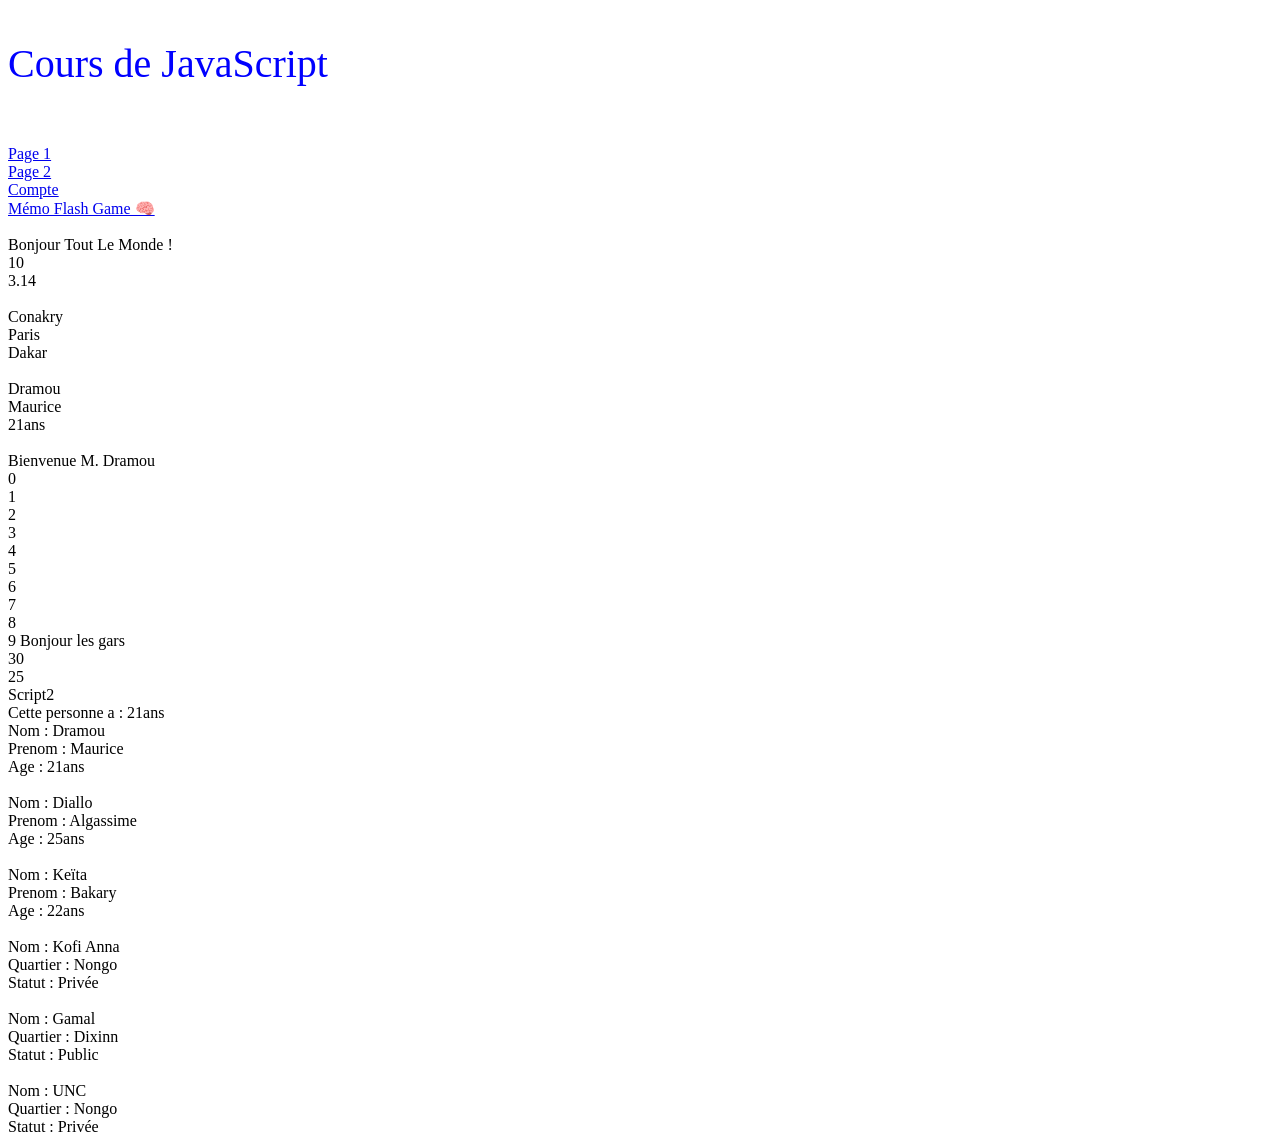
==== index.html @ c504c7ac "Premier commit" ====
<!DOCTYPE html>
<html lang="en">
<head>
    <meta charset="UTF-8">
    <meta name="viewport" content="width=device-width, initial-scale=1.0">
    <title>COURS2</title>
    <link rel="stylesheet" href="css/style1.css">
    <link rel="stylesheet" href="css/style2.css">
</head>
<body>
    <p>Cours de JavaScript </p> <br>

    <a href="html/page1.html">Page 1</a><br>
    <a href="html/page2.html">Page 2</a><br>
    <a href="html/page3.html">Compte</a><br>
    <a href="html/page_devoir1.html">Mémo Flash Game 🧠</a><br>

    <script src="js/script1.js"></script>

    <script src="js/script2.js"></script>

</body>
</html>
---- css/style1.css ----
p {
    color: blue;
}
---- css/style2.css ----
p {
    font-size: 40px;
}
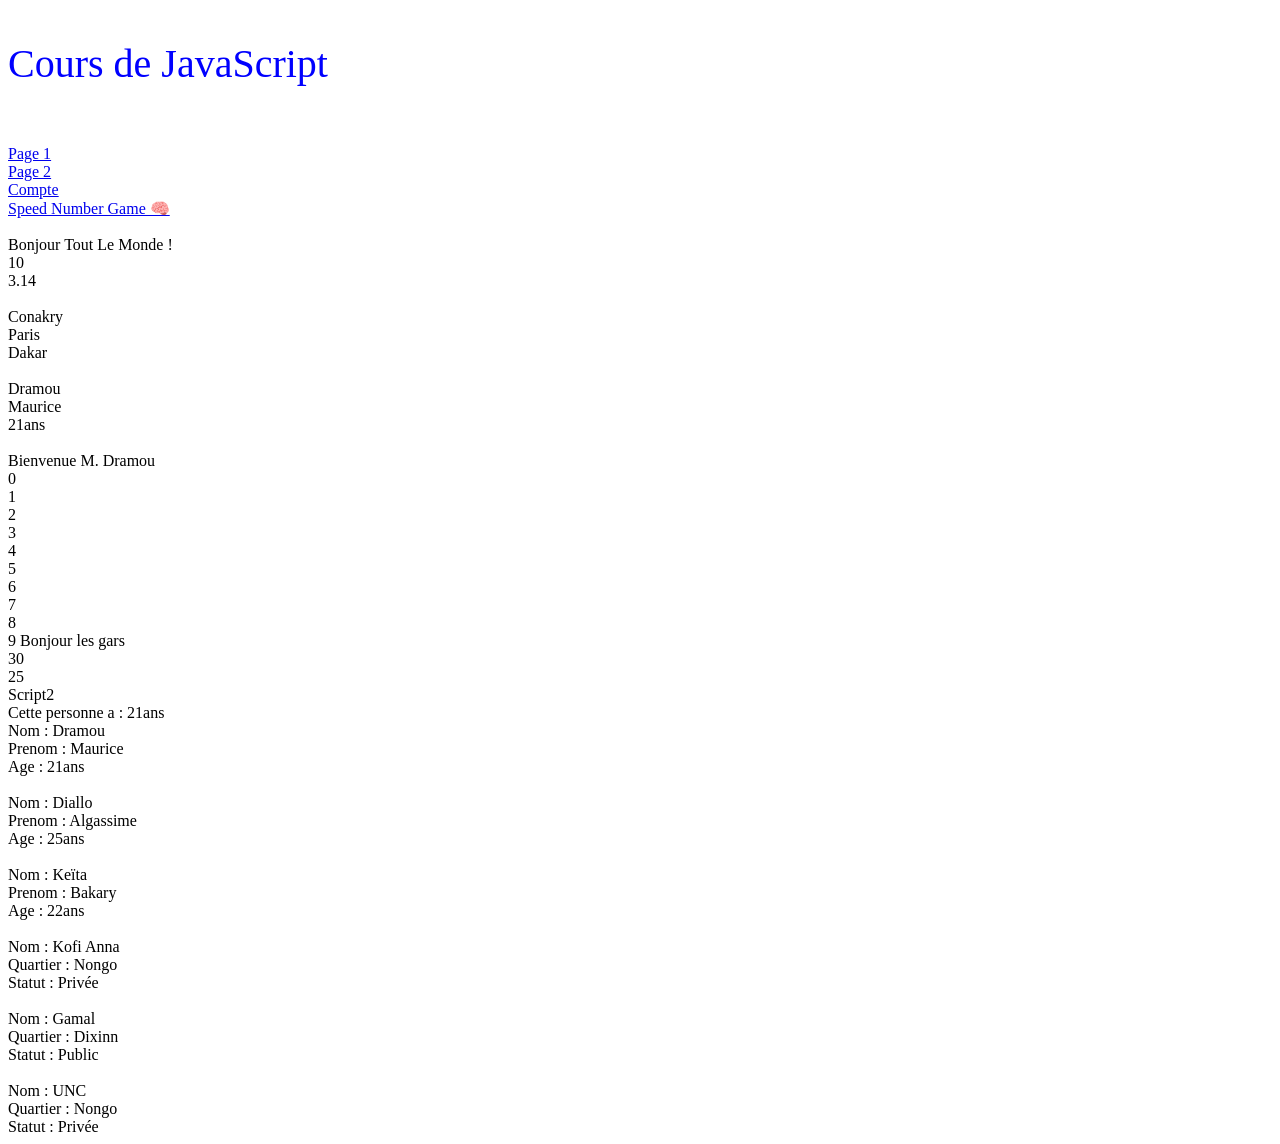
==== commit 7d7cbc35: "Deuxième commit" ====
--- a/index.html
+++ b/index.html
@@ -13,7 +13,7 @@
     <a href="html/page1.html">Page 1</a><br>
     <a href="html/page2.html">Page 2</a><br>
     <a href="html/page3.html">Compte</a><br>
-    <a href="html/page_devoir1.html">Mémo Flash Game 🧠</a><br>
+    <a href="html/page_devoir1.html">Speed Number Game 🧠</a><br>
 
     <script src="js/script1.js"></script>
 
